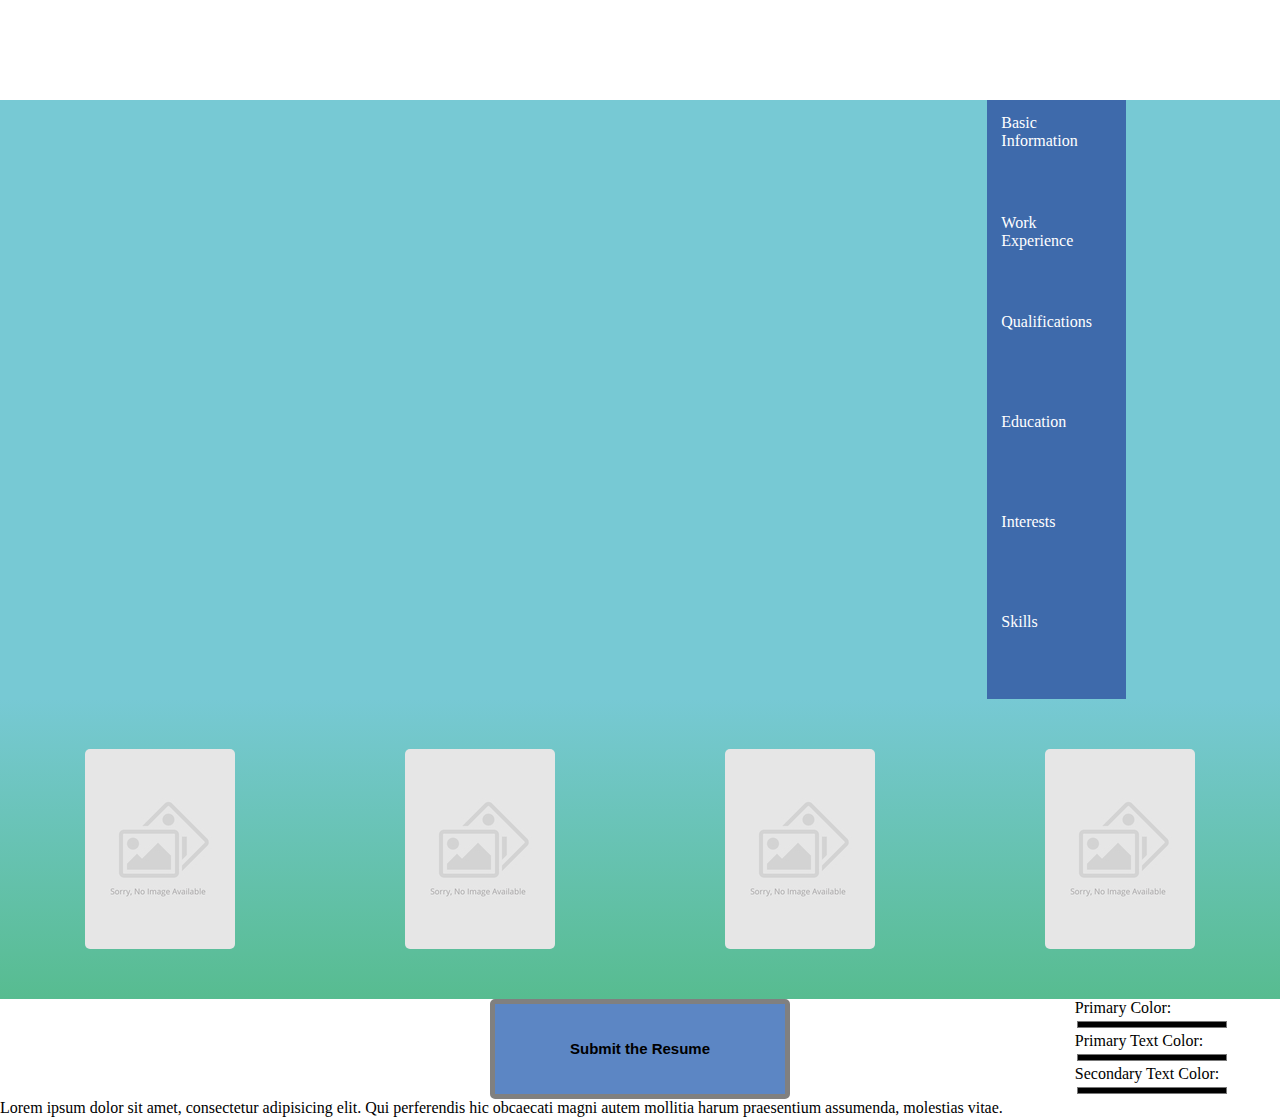
==== index.html @ ecc319e6 "first commmit" ====
<html>

<head>
    <meta charset="utf-8">
    <title> CV | Generator</title>
    <link rel="stylesheet" href="styles/index.css">
    <body>
        <div class="container grid">
            <header class="grid">
                lorem40
            </header>
            
            <div class="templates grid" id="templates">
               <form  id="tembplateForm" class="grid">
                <div>
                    <input id="cv1" type="radio" value="1" name="cv">
                    <label class="template" for="cv1"></label>
                </div>
                <div>
                    <input id="cv2" type="radio" value="2" name="cv">
                    <label class="template" for="cv2"></label>
                </div>
                <div>
                    <input id="cv3" type="radio" value="3" name="cv">
                    <label class="template" for="cv3"></label>
                </div>
                <div>
                    <input id="cv4" type="radio" value="4" name="cv">
                    <label class="template" for="cv4"></label>
                </div>
                </form>
            </div>
            
            <span id="basic-form" class="grid">
                
            
            <nav >
                <ul id="buttons" class="grid">
                    <li onclick="show('basic')" id="basicButton"><a>Basic Information</a></li>
                    <li onclick="show('work')" id="workButton">Work Experience</li>
                    <li onclick="show('qualifications')" id="qualificationsButton">Qualifications </li>
                    <li onclick="show('education')" id="educationButton">Education</li>
                    <li onclick="show('interests')" id="interestsButton">Interests</li>
                    <li onclick="show('skills')" id="skillsButton">Skills</li>
                </ul>
            </nav>
            
            <main id="main">
               <form id="mainForm" class="grid">
           
                      
                  
                   <div id="basic"  class=" inputs" >
                             <span>
                       <input class="value" type="text" id="fullName" name="fullName"  placeholder="Full name">
                       <input class="value" type="email" id="email" name="email"  placeholder="E-mail">
                       <input class="value" type="text"  id="phone" name="phone" placeholder="Phone number">
                       
                       </span>
                       <span>
                        <input class="value" type="text"  id="website" name="website" placeholder="Websites">
                        <input class="value" type="text"  id="address" name="address" placeholder="Address">
                       </span>
                   </div>
                   <div id="work" class=" grid inputs" >
                    <span class="job">
                        
                  
                     <span class="multi grid">
                         
                     
                      <span>
                       <input class="value" type="text" id="jobTitle" name="title" placeholder="Job title">
                       <input class="value" type="text" id="jobCompany" name="company" placeholder="Company name">
                       <input class="value" type="text" id="jobStartDate" name="startDate" placeholder="Start date">
                       <input class="value" type="text" id="jobEndDate" name="endDate" placeholder="End date">
                       </span>
                       <textarea class="value" name="info" id="workInfo" cols="30" rows="10" placeholder="Other Information"></textarea>
                       
                       
                       </span>
                         <a  style="cursor:pointer" onclick="addField('job')"> Add New Field </a>
                           <a style="cursor:pointer" onclick="removeField(this)" > Remove Feild</a>
                           </span>
                   </div>
                   
                   <div id="qualifications" class=" inputs">
                       <textarea class="value" name="info" id="qualificationsInfo" cols="30" rows="10" placeholder="Other Information"></textarea>
                       <span></span>
                   </div>
                   
                   <div id="education" class=" inputs">
                    <span  class="edu">
                        
                    
                     <span class="grid multi">
                      <span>
                       <input class="value" type="text" name="course" placeholder="Course name">
                       <input class="value" type="text"  name="inistitution" placeholder="Inistitution ">
                       <input class="value" type="text" name="startDate" placeholder="Start date">
                       <input class="value" type="text"  name="endDate" placeholder="End date">
                       </span>
                       <textarea class="value" name="info"  cols="20" rows="10" placeholder="Other Information"></textarea>
                       </span>
                       <a  style="cursor:pointer" onclick="addField('edu')"> Add New Field </a>
                        <a style="cursor:pointer" onclick="removeField(this)" > Remove Feild</a>
                       </span>
                   </div>
                   <div id="interests" class=" inputs">
                       <textarea class="value" name="info" id="interestsInfo" cols="30" rows="10" placeholder="Add your interests"></textarea>
                       <span></span>
                   </div>
                   <div id="skills" class=" inputs">
                       <textarea class="value" name="info" id="skillsInfo" cols="30" rows="10" placeholder="Add your skills"></textarea> 
                       <span></span>
                   </div>
                   </form>
                </main>
                </span>

                
                   <div id="submitButtonSection" class="grid">
                   <div>
                       
                   </div>
                   <div>
                       <button class="submitButton" type="submit" onclick="submit()">Submit the Resume</button>
                   </div>
                   <div class="colorPickers">
                     <span>
                          <label for="primeColor">Primary Color:</label> <br>
                       <input id="primeColor" type="color" class="color">
                     </span>
                     <span>
                         <label for="primeTextColor"> Primary Text Color:</label> <br>
                       <input type="color" id="primeTextColor" class="color">
                     </span>
                    <span>
                          <label for="secondTextColor"> Secondary Text Color:</label> <br>
                       <input type="color" id="secondTextColor" class="color">
                     </span>
                     
                       
                      
                   </div>
                   </div>    
            <footer>
                Lorem ipsum dolor sit amet, consectetur adipisicing elit. Qui perferendis hic obcaecati magni autem mollitia harum praesentium assumenda, molestias vitae.
            </footer>
        </div>

    <script id="message-template" type="text/template">
    
        </script>
        <script src="scripts/index.js"></script>
    </body>
</head>

</html>
---- styles/index.css ----
body{
    padding: 0;
    margin: 0;
}
.button-active{
    background-color:#a5a5a5;
    color:black;
}
.grid{
    display:grid;
}
/* the grid system */
.container{
    grid-template-columns:   1fr;

    grid-template-rows: 100px auto 300px auto auto;
    grid-template-areas:
        "header header"
        
        " basic-form basic-form"
        "templates templates"
        "submit submit"
        "footer footer"
}
header{
    grid-area: header;
    
    background-color: white;
    color:white;
}
#basic-form{
    grid-template-columns: 6fr 1fr;
    grid-area: basic-form;
      grid-template-rows: 1fr;
    grid-template-areas: 
        "main nav";
    
    
    padding :0 12%;
    background-color: #77c9d4;
}
/* templates======== */
.templates{
    align-self: stretch;
    grid-area: templates;

    background: #77c9d4;
    background: -webkit-linear-gradient(#77c9d4, #57bc90);
    background: -o-linear-gradient(#77c9d4, #57bc90);
    background: -moz-linear-gradient(#77c9d4, #57bc90);
    background: linear-gradient(#77c9d4, #57bc90);
}
#tembplateForm{
    grid-template-columns: 1fr 1fr 1fr 1fr;
    grid-template-rows:1fr;
    align-items: center;
    justify-items:center;
    margin:0;
}
#tembplateForm > div {
/*
    display:grid;
    grid-template-columns:1fr;
    grid-template-rows:1fr;
    align-self: center;
    justify-self: center;
*/
}
input[type="radio"]{
    display: none;

}
input[type="radio"]+ label {
    align-self: center;
    background-image:url(../img/placeholder.jpg);
    width: 150px;
    height: 200px;
    display:block;
    padding: 0 0 0 0px;
    cursor:pointer;
    border-radius: 5px;
    
}
input[type="radio"]+ label:hover ,input[type="radio"]:checked + label{
    border: 5px solid #0050b2;
    box-sizing: border-box;
}

/* form nav ===========*/
nav{
    grid-area: nav;
       background-color: #3E6AAB;
}

/* footer============ */
footer{
    grid-area: footer;
}

/* form inputs =========== */

main{
    align-self: stretch;
    grid-area: main;
}
/*
main  div{
    display: none;
}
*/

#mainForm{
    margin :0;
}
main .inputs{
    display: none;
}
.multi{
    grid-template-columns:1fr 1fr;
    
}

main input , textarea{
    padding: 10px;
    border-radius: 5px;
    border: white solid 2px;
    margin: 20px;
}

textarea{
    overflow: hidden;
    resize: none;
}


/*sidebar section */
nav ul{
 
    color:white;
    grid-template-columns: 1fr;
    grid-template-rows: repeat(6 ,1fr);
    padding: 0;
    margin: 0;
}
nav ul li{
    cursor: pointer;
    list-style: none;
    padding: 10%;
    width:100px;
    height: 72px;
    align-self: center;
}
nav ul li:hover{
    background-color: rgba( 168, 168, 168, 0.26 );
    color:black;
        
}




/*------------------------------*/

#submitButtonSection{
    grid-area: submit;
    grid-template-columns: 1fr 3fr 1fr;
    
    align-items: center;
    justify-items: center;
    
}

.submitButton{
    width:300px;
    height:100px;
    border: 5px solid grey;
    background-color:#5C86C4;
    font-size: 15px;
    font-weight: bold;
    border-radius:5px;
}
.colorPickers{
    grid-template-columns:1fr;
    grid-template-rows:1fr 1fr 1fr;
    justify-items:start;
}
input[type="color"]{
/*    display:none;*/
    width:100%;
    height:15px;
    border:none;
    border-width: 0;
    border-radius:5px;
    padding: 0px;
    background-color:transparent;
    
}
 input[type="color"] + label  {
/*display:none;*/
}
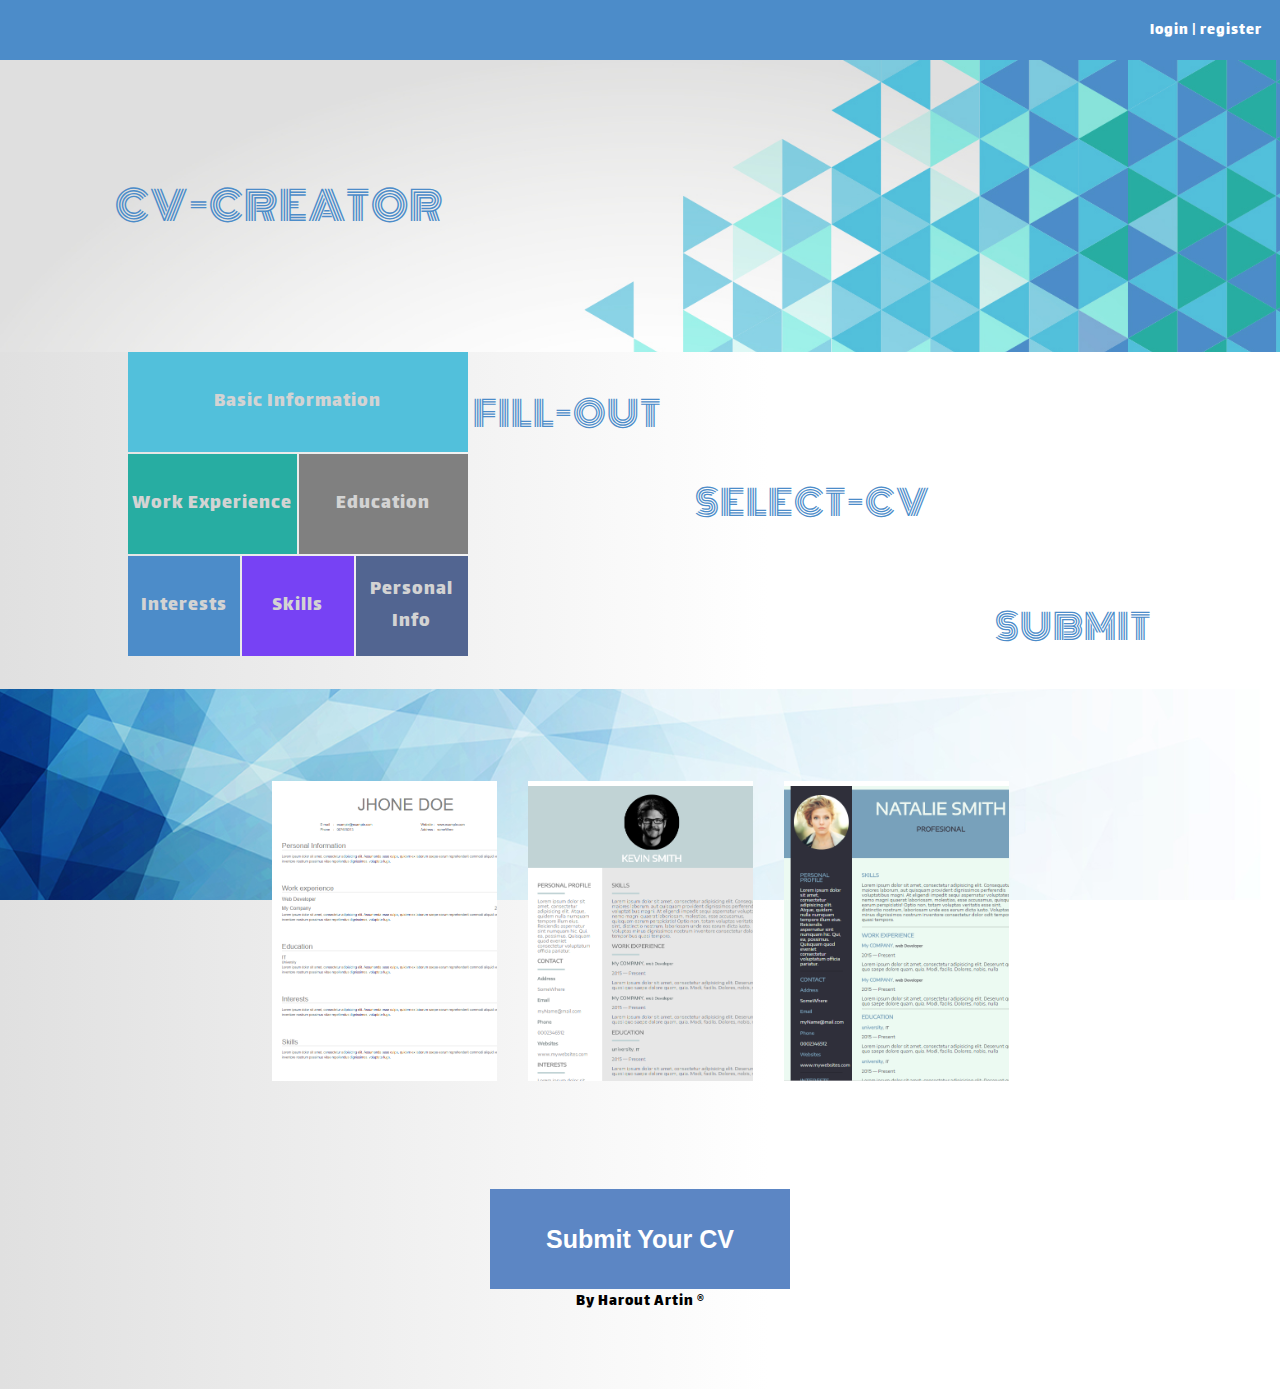
==== commit b180e2af: "mostly done" ====
--- a/index.html
+++ b/index.html
@@ -3,95 +3,141 @@
 <head>
     <meta charset="utf-8">
     <title> CV | Generator</title>
+    <link href="https://fonts.googleapis.com/css?family=Aclonica|Bungee+Inline|Monoton|Ramabhadra|Rammetto+One|Share|Audiowide|Lalezar" rel="stylesheet">
     <link rel="stylesheet" href="styles/index.css">
+
     <body>
-        <div class="container grid">
-            <header class="grid">
-                lorem40
+<div class="container">
+
+<!--header section===============================-->
+
+<header class="">
+<div class="log-reg">
+    <a href="">login</a> | <a href="">register</a>
+</div>
+<!--
+    <span class="button-logo hover">
+           <p>CV CREATOR</p>
+    </span>
+    <span class="button-home hover">
+              home
+    </span>
+    <span class="button-contact hover">
+        contact us
+    </span>
+    <span class="button-about hover">
+        about
+    </span>
+    <span class="button-login hover">
+        login
+    </span>
+    <span class="button-register hover">
+        register
+    </span>
+-->
+    
             </header>
-            
-            <div class="templates grid" id="templates">
-               <form  id="tembplateForm" class="grid">
-                <div>
-                    <input id="cv1" type="radio" value="1" name="cv">
-                    <label class="template" for="cv1"></label>
-                </div>
-                <div>
-                    <input id="cv2" type="radio" value="2" name="cv">
-                    <label class="template" for="cv2"></label>
-                </div>
-                <div>
-                    <input id="cv3" type="radio" value="3" name="cv">
-                    <label class="template" for="cv3"></label>
-                </div>
-                <div>
-                    <input id="cv4" type="radio" value="4" name="cv">
-                    <label class="template" for="cv4"></label>
-                </div>
-                </form>
-            </div>
-            
+<!--            background section==============-->
+            <div class="background">
+                CV-CREATOR
+                
+            </div>
+            
+<!--the basic form section===============================-->
             <span id="basic-form" class="grid">
-                
-            
+            <!--  side bittons section  ==================-->
             <nav >
                 <ul id="buttons" class="grid">
-                    <li onclick="show('basic')" id="basicButton"><a>Basic Information</a></li>
-                    <li onclick="show('work')" id="workButton">Work Experience</li>
-                    <li onclick="show('qualifications')" id="qualificationsButton">Qualifications </li>
-                    <li onclick="show('education')" id="educationButton">Education</li>
-                    <li onclick="show('interests')" id="interestsButton">Interests</li>
-                    <li onclick="show('skills')" id="skillsButton">Skills</li>
+                    <li onclick="show('basic')" id="basicButton" class="hover">Basic Information</li>
+                    
+                    <li onclick="show('work')" id="workButton" class="hover">Work Experience</li>
+                    
+                    <li onclick="show('education')" id="educationButton" class="hover">Education</li>
+                    
+                    <li onclick="show('interests')" id="interestsButton" class="hover">Interests</li>
+                    
+                    <li onclick="show('skills')" id="skillsButton" class="hover">Skills</li>
+                    
+                    <li onclick="show('personal')" id="personalButton" class="hover">Personal Info</li>
+                    
                 </ul>
             </nav>
             
+            
+<!--            inputs section-------------------==-->
             <main id="main">
+
                <form id="mainForm" class="grid">
            
-                      
-                  
-                   <div id="basic"  class=" inputs" >
-                             <span>
+    <div class="create hover">
+        <p class="c1">FILL-OUT</p>
+        <p class="c2">SELECT-CV</p>
+        <p class="c3"> SUBMIT</p>
+    </div>
+
+        <div id="basic"  class=" multi inputs" >
+                <span>
                        <input class="value" type="text" id="fullName" name="fullName"  placeholder="Full name">
                        <input class="value" type="email" id="email" name="email"  placeholder="E-mail">
                        <input class="value" type="text"  id="phone" name="phone" placeholder="Phone number">
                        
-                       </span>
-                       <span>
+                </span>
+                <span>
                         <input class="value" type="text"  id="website" name="website" placeholder="Websites">
                         <input class="value" type="text"  id="address" name="address" placeholder="Address">
-                       </span>
-                   </div>
-                   <div id="work" class=" grid inputs" >
-                    <span class="job">
-                        
+                        <div class=" ">
+                        <label for="image" class="   button hover file">
+                            choose your picture</label>
+                        <input onchange="upload(this)" id="image" type="file">
+                           
+                        </div>
+                </span>
+        </div>
+        <div id="work" class=" grid inputs">
+          <div class="subjob">
+                   <span onclick="addField('job',this)" class="add button hover">
+                       Add New Field
+                    </span>
+          </div>
+    
+            <span class="job">
+                           <span onclick="removeField(this)" class="close button hover">
+              Remove Feild
+            </span>
                   
                      <span class="multi grid">
                          
                      
+                     
                       <span>
+                      
                        <input class="value" type="text" id="jobTitle" name="title" placeholder="Job title">
                        <input class="value" type="text" id="jobCompany" name="company" placeholder="Company name">
                        <input class="value" type="text" id="jobStartDate" name="startDate" placeholder="Start date">
                        <input class="value" type="text" id="jobEndDate" name="endDate" placeholder="End date">
                        </span>
-                       <textarea class="value" name="info" id="workInfo" cols="30" rows="10" placeholder="Other Information"></textarea>
-                       
-                       
-                       </span>
-                         <a  style="cursor:pointer" onclick="addField('job')"> Add New Field </a>
-                           <a style="cursor:pointer" onclick="removeField(this)" > Remove Feild</a>
-                           </span>
-                   </div>
-                   
-                   <div id="qualifications" class=" inputs">
-                       <textarea class="value" name="info" id="qualificationsInfo" cols="30" rows="10" placeholder="Other Information"></textarea>
-                       <span></span>
-                   </div>
-                   
-                   <div id="education" class=" inputs">
-                    <span  class="edu">
-                        
+            <textarea class="value" name="info" placeholder="Other Information"></textarea>
+
+
+            </span>
+            
+            
+           
+
+            </span>
+        </div>
+
+        <div id="qualifications" class=" inputs">
+            <textarea class="value" name="info" id="qualificationsInfo" cols="30" rows="10" placeholder="Other Information"></textarea>
+            <span></span>
+        </div>
+
+        <div id="education" class=" inputs">
+           <div class="subedu">
+               <span  onclick="addField('edu')" class="add button hover "> Add New Field </span>
+           </div>
+            <span class="edu">
+                <span onclick="removeField(this)" class="close button hover"> Remove Feild</span>
                     
                      <span class="grid multi">
                       <span>
@@ -100,60 +146,95 @@
                        <input class="value" type="text" name="startDate" placeholder="Start date">
                        <input class="value" type="text"  name="endDate" placeholder="End date">
                        </span>
-                       <textarea class="value" name="info"  cols="20" rows="10" placeholder="Other Information"></textarea>
-                       </span>
-                       <a  style="cursor:pointer" onclick="addField('edu')"> Add New Field </a>
-                        <a style="cursor:pointer" onclick="removeField(this)" > Remove Feild</a>
-                       </span>
-                   </div>
-                   <div id="interests" class=" inputs">
-                       <textarea class="value" name="info" id="interestsInfo" cols="30" rows="10" placeholder="Add your interests"></textarea>
-                       <span></span>
-                   </div>
-                   <div id="skills" class=" inputs">
-                       <textarea class="value" name="info" id="skillsInfo" cols="30" rows="10" placeholder="Add your skills"></textarea> 
-                       <span></span>
-                   </div>
-                   </form>
-                </main>
-                </span>
-
+            <textarea class="value" name="info" placeholder="Other Information"></textarea>
+            </span>
+            
+            
+            </span>
+        </div>
+        <div id="interests" class=" inputs">
+            <textarea class="value" name="info" id="interestsInfo" cols="30" rows="10" placeholder="Add your interests"></textarea>
+            <span></span>
+        </div>
+        <div id="skills" class=" inputs">
+            <textarea class="value" name="info" id="skillsInfo" cols="30" rows="10" placeholder="Add your skills"></textarea>
+            <span></span>
+        </div>
+            <div id="personal" class=" inputs">
+            <textarea class="value" name="info" id="skillsInfo" cols="30" rows="10" placeholder="Add your personal information"></textarea>
+            <span></span>
+        </div>
+        </form>
+        </main>
+        </span>
+
+
+        
+         <div class="templates grid" id="templates">
+               <!--        templates section====================-->
+                <form id="tembplateForm" class="grid">
+                    <div>
+                        <input id="cv1" type="radio" value="1" name="cv">
+                        <label class="template cv1" for="cv1"></label>
+                    </div>
+                    <div>
+                        <input id="cv2" type="radio" value="2" name="cv">
+                        <label class="template cv2" for="cv2"></label>
+                    </div>
+                    <div>
+                        <input id="cv3" type="radio" value="3" name="cv">
+                        <label class="template cv3" for="cv3"></label>
+                    </div>
+
+                </form>
                 
-                   <div id="submitButtonSection" class="grid">
-                   <div>
-                       
-                   </div>
-                   <div>
-                       <button class="submitButton" type="submit" onclick="submit()">Submit the Resume</button>
-                   </div>
-                   <div class="colorPickers">
-                     <span>
+                 <span class="footer">
+                      <button class="submitButton hover button" type="submit" onclick="submit()">Submit Your CV</button>
+                 </span>
+                         <footer>
+By Harout Artin  &#174;
+        </footer>
+                 
+            </div>
+
+<!--
+        <div id="submitButtonSection" class="grid">
+            <div>
+
+            </div>
+
+            <div class="colorPickers">
+                <span>
                           <label for="primeColor">Primary Color:</label> <br>
                        <input id="primeColor" type="color" class="color">
                      </span>
-                     <span>
+                <span>
                          <label for="primeTextColor"> Primary Text Color:</label> <br>
                        <input type="color" id="primeTextColor" class="color">
                      </span>
-                    <span>
+                <span>
                           <label for="secondTextColor"> Secondary Text Color:</label> <br>
                        <input type="color" id="secondTextColor" class="color">
                      </span>
-                     
-                       
-                      
-                   </div>
-                   </div>    
-            <footer>
-                Lorem ipsum dolor sit amet, consectetur adipisicing elit. Qui perferendis hic obcaecati magni autem mollitia harum praesentium assumenda, molestias vitae.
-            </footer>
-        </div>
-
-    <script id="message-template" type="text/template">
-    
+
+
+
+            </div>
+        </div>
+-->
+        
+<!--
+        <footer>
+By Harout Artin  &#174;
+        </footer>
+-->
+        </div>
+
+        <script id="message-template" type="text/template">
+
         </script>
         <script src="scripts/index.js"></script>
     </body>
 </head>
 
-</html>+</html>
--- a/styles/index.css
+++ b/styles/index.css
@@ -1,191 +1,386 @@
-body{
+* {
+    box-sizing: border-box;
+    -o-box-sizing: border-box;
+    -webkit-box-sizing: border-box;
+    -moz-box-sizing: border-box;
+}
+
+body {
     padding: 0;
     margin: 0;
-}
-.button-active{
-    background-color:#a5a5a5;
-    color:black;
-}
-.grid{
-    display:grid;
-}
+    /*font-family: 'Monoton', cursive;*/
+    /*font-family: 'Aclonica', sans-serif;*/
+    /*font-family: 'Bungee Inline', cursive;*/
+    /*font-family: 'Rammetto One', cursive;*/
+    /*font-family: 'Ramabhadra', sans-serif;*/
+    /*  font-family: 'Share', cursive;*/
+    font-family: 'Lalezar', cursive;
+    letter-spacing: 1px;
+}
+
+a {
+    text-decoration: none;
+    color: white;
+}
+
+.grid {
+    display: grid;
+}
+
+.button-active {
+    filter: brightness(80%) !important;
+}
+
+.hover:hover {
+    filter: brightness(120%);
+    -webkit-transition: filter 0.5s;
+    /* Safari */
+    -o-transition: filter 0.5s;
+    -moz-transition: filter 0.5s;
+    transition: filter 0.5s
+}
+
 /* the grid system */
-.container{
-    grid-template-columns:   1fr;
-
-    grid-template-rows: 100px auto 300px auto auto;
-    grid-template-areas:
-        "header header"
-        
-        " basic-form basic-form"
-        "templates templates"
-        "submit submit"
-        "footer footer"
-}
-header{
+
+.container {
+    grid-template-columns: 1fr;
+
+    grid-template-areas: "header header" "background background" " basic-form basic-form" "templates templates";
+    background: #E0E0E0;
+    background: -webkit-linear-gradient(90deg, #E0E0E0, white);
+    background: -o-linear-gradient(90deg, #E0E0E0, white);
+    background: linear-gradient(90deg, #E0E0E0, white 60%);
+
+}
+
+header {
+    height: 60px;
     grid-area: header;
+    background-color: #4C8CC9;
+}
+
+.log-reg {
+    margin: 18px;
+    color: white;
+    float: right;
+}
+
+/*
+.button-logo{
+    grid-column: 1/5;
+    grid-row: 1/5;
+    background-color: grey;
+}
+.button-home{
+    grid-column: 5/7;
+    grid-row: 1/3;
+    background-color: grey;
+}
+.button-contact{
+    grid-column: 5/7;
+    grid-row:3/4;
+        background-color: grey;
+}
+.button-about{
+    grid-column: 5/7;
+    grid-row:4/5;
+    background-color: grey;
+}
+.button-login{
+    grid-column: 7/10;
+    grid-row:1/3;
+    background-color: grey;
+}
+.button-register{
+    grid-column: 13/15;
+    grid-row:1/3;
+    background-color: grey;
+}
+*/
+
+.background {
+    grid-area: background;
+    background-image: url(../img/blue.jpg);
+    background-repeat: no-repeat;
+    background-size: cover;
+    /*    height: 20%;*/
+    color: #4C8CC9;
+    padding: 9%;
+    font-family: 'Monoton', cursive;
+    font-size: 40px;
+}
+
+
+
+/*form sections=====================*/
+
+#basic-form {
+    grid-area: basic-form;
+    grid-template-columns: 4fr 8fr;
+    grid-gap: 5px;
+    padding: 0 10%;
+    min-height: 300px;
+}
+
+#mainForm {
+    margin: 0;
+}
+
+main .inputs {
+    display: none;
+}
+
+.multi {
+    grid-template-columns: 1fr 1fr;
+    grid-template-rows:1fr 1fr;
+
+}
+
+main input,
+textarea{
+    padding: 10px;
+    border: none;
+    margin: 20px;
+    border-left: 2px solid #4C8CC9;
+    background-color: #E2E2E2
+}
+input[type="file"]{
+    display:none;
+}
+
+textarea {
+    min-width: 200px;
+    overflow: hidden;
+    resize: vertical;
+}
+.file{
+    display: inline-block;
+    margin: 20px;
+    text-align: center;
+    width:191px;
+    height:35px;
+    padding:7px!important;
     
-    background-color: white;
-    color:white;
-}
-#basic-form{
-    grid-template-columns: 6fr 1fr;
-    grid-area: basic-form;
-      grid-template-rows: 1fr;
-    grid-template-areas: 
-        "main nav";
-    
-    
-    padding :0 12%;
-    background-color: #77c9d4;
-}
-/* templates======== */
-.templates{
-    align-self: stretch;
-    grid-area: templates;
-
-    background: #77c9d4;
-    background: -webkit-linear-gradient(#77c9d4, #57bc90);
-    background: -o-linear-gradient(#77c9d4, #57bc90);
-    background: -moz-linear-gradient(#77c9d4, #57bc90);
-    background: linear-gradient(#77c9d4, #57bc90);
-}
-#tembplateForm{
-    grid-template-columns: 1fr 1fr 1fr 1fr;
-    grid-template-rows:1fr;
-    align-items: center;
-    justify-items:center;
-    margin:0;
-}
-#tembplateForm > div {
-/*
-    display:grid;
-    grid-template-columns:1fr;
-    grid-template-rows:1fr;
-    align-self: center;
-    justify-self: center;
-*/
-}
-input[type="radio"]{
-    display: none;
-
-}
-input[type="radio"]+ label {
-    align-self: center;
-    background-image:url(../img/placeholder.jpg);
-    width: 150px;
-    height: 200px;
-    display:block;
-    padding: 0 0 0 0px;
-    cursor:pointer;
-    border-radius: 5px;
-    
-}
-input[type="radio"]+ label:hover ,input[type="radio"]:checked + label{
-    border: 5px solid #0050b2;
-    box-sizing: border-box;
-}
-
-/* form nav ===========*/
-nav{
-    grid-area: nav;
-       background-color: #3E6AAB;
-}
-
-/* footer============ */
-footer{
-    grid-area: footer;
-}
-
-/* form inputs =========== */
-
-main{
-    align-self: stretch;
-    grid-area: main;
-}
-/*
-main  div{
-    display: none;
-}
-*/
-
-#mainForm{
-    margin :0;
-}
-main .inputs{
-    display: none;
-}
-.multi{
-    grid-template-columns:1fr 1fr;
-    
-}
-
-main input , textarea{
-    padding: 10px;
-    border-radius: 5px;
-    border: white solid 2px;
-    margin: 20px;
-}
-
-textarea{
-    overflow: hidden;
-    resize: none;
-}
-
-
-/*sidebar section */
-nav ul{
- 
-    color:white;
-    grid-template-columns: 1fr;
-    grid-template-rows: repeat(6 ,1fr);
+}
+.button {
+    cursor: pointer;
+    color: white;
+    background-color: #4C8CC9;
+    padding: 3px;
+}
+
+.close {
+    border: solid #4C8CC9;
+    margin-left: 20px;
+
+}
+
+.add {
+    border: solid #4C8CC9;
+    float: right;
+    margin-top: 10px;
+
+}
+
+/* buttons sidebar section  */
+
+nav {
+    position: relative;
+}
+
+nav ul {
+    color: black;
+    grid-gap: 2px;
+    grid-template-columns: repeat(6, 1fr);
+    grid-template-rows: repeat(6, 1fr);
     padding: 0;
     margin: 0;
-}
-nav ul li{
+    position: relative;
+}
+
+nav li {
+    display: grid;
+    align-items: center;
+    list-style: none;
     cursor: pointer;
-    list-style: none;
-    padding: 10%;
-    width:100px;
-    height: 72px;
+    min-height: 100px;
+    text-align: center;
+    font-size: 20px;
+    color: lightgray;
+}
+
+#basicButton {
+    background-color: #52C0DB;
+    grid-column: 1/7;
+    grid-row: 1/3;
+}
+
+#workButton {
+    background-color: #27ADA2;
+    color: lightgray;
+    grid-column: 1/4;
+    grid-row: 3/5;
+}
+
+#educationButton {
+    background-color: grey;
+    color: lightgray;
+    grid-column: 4/7;
+    grid-row: 3/5;
+}
+
+#interestsButton {
+    background-color: #4C8CC9;
+    color: lightgray;
+    grid-column: 1/3;
+    grid-row: 5/7;
+}
+
+#skillsButton {
+       background-color: #7742f4;
+   
+    grid-column: 3/5;
+    grid-row: 5/7;
+}
+#personalButton{
+     background-color: #526591;
+ 
+    grid-column: 5/7;
+    grid-row: 5/7;
+}
+
+.create {
+    width: 100%;
+    min-height: 310px;
+    /*    background-color: #242021;*/
+    color: #4C8CC9;
+    font-family: 'Monoton', cursive;
+    font-size: 35px;
+    /*    display: none;*/
+}
+
+/*
+.create .c1 {
+    float: left;
+}
+*/
+
+.create .c2 {
+    text-align: center;
+}
+
+.create .c3 {
+    float: right;
+}
+
+
+
+/* templates======== */
+
+.templates {
+    grid-area: templates;
+    align-self: stretch;
+    grid-template-rows: 5fr 1fr;
+    background-image: url(../img/temp.jpg);
+    background-size: cover;
+    background-attachment: fixed;
+    padding: 0;
+}
+
+#tembplateForm {
+    padding: 0 20%;
+    grid-template-columns: 1fr 1fr 1fr;
+    grid-template-rows: 1fr;
+    align-items: center;
+    justify-items: center;
+    /*    margin:0;*/
+}
+
+input[type="radio"] {
+    display: none;
+
+}
+
+input[type="radio"] + label {
     align-self: center;
-}
-nav ul li:hover{
-    background-color: rgba( 168, 168, 168, 0.26 );
-    color:black;
-        
-}
-
-
-
+    width: 225px;
+    height: 300px;
+    display: block;
+    padding: 0 0 0 0px;
+    cursor: pointer;
+    border-top: 5px solid white;
+    /*    border-radius: 5px;*/
+}
+
+input[type="radio"] + label:hover,
+input[type="radio"]:checked + label {
+    border-color: #4C8CC9;
+    box-sizing: border-box;
+    filter: brightness(80%);
+    -webkit-transition: filter 0.5s;
+    /* Safari */
+    -o-transition: filter 0.5s;
+    -moz-transition: filter 0.5s;
+    transition: filter 0.5s
+}
+.cv1{
+    background-image: url(../img/template1.png);
+    background-repeat: no-repeat;
+    background-size: cover;
+}
+.cv2{
+    background-image: url(../img/template2.png);
+    background-repeat: no-repeat;
+    background-size: cover;
+}
+.cv3{
+    background-image: url(../img/template3.png);
+        background-repeat: no-repeat;
+    background-size: cover;
+}
+
+
+/*----------------------------*/
+
+/* form nav ===========*/
+
+/* form inputs =========== */
 
 /*------------------------------*/
 
+/*
 #submitButtonSection{
     grid-area: submit;
     grid-template-columns: 1fr 3fr 1fr;
-    
     align-items: center;
     justify-items: center;
     
 }
-
-.submitButton{
-    width:300px;
-    height:100px;
-    border: 5px solid grey;
-    background-color:#5C86C4;
+*/
+
+.submitButton {
+    width: 300px;
+    height: 100px;
+    border: none;
+    background-color: #5C86C4;
     font-size: 15px;
     font-weight: bold;
-    border-radius:5px;
-}
+    font-size: 25px;
+}
+
+.footer {
+    align-self: center;
+    justify-self: center;
+}
+
+/*
+
 .colorPickers{
     grid-template-columns:1fr;
     grid-template-rows:1fr 1fr 1fr;
     justify-items:start;
 }
 input[type="color"]{
-/*    display:none;*/
     width:100%;
     height:15px;
     border:none;
@@ -196,5 +391,17 @@
     
 }
  input[type="color"] + label  {
-/*display:none;*/
-}
+}
+
+*/
+
+/* footer============ */
+
+footer {
+
+    height: 100px;
+    background-color: ;
+    text-align: center;
+}
+
+@media only screen and (max-width: 320px) {}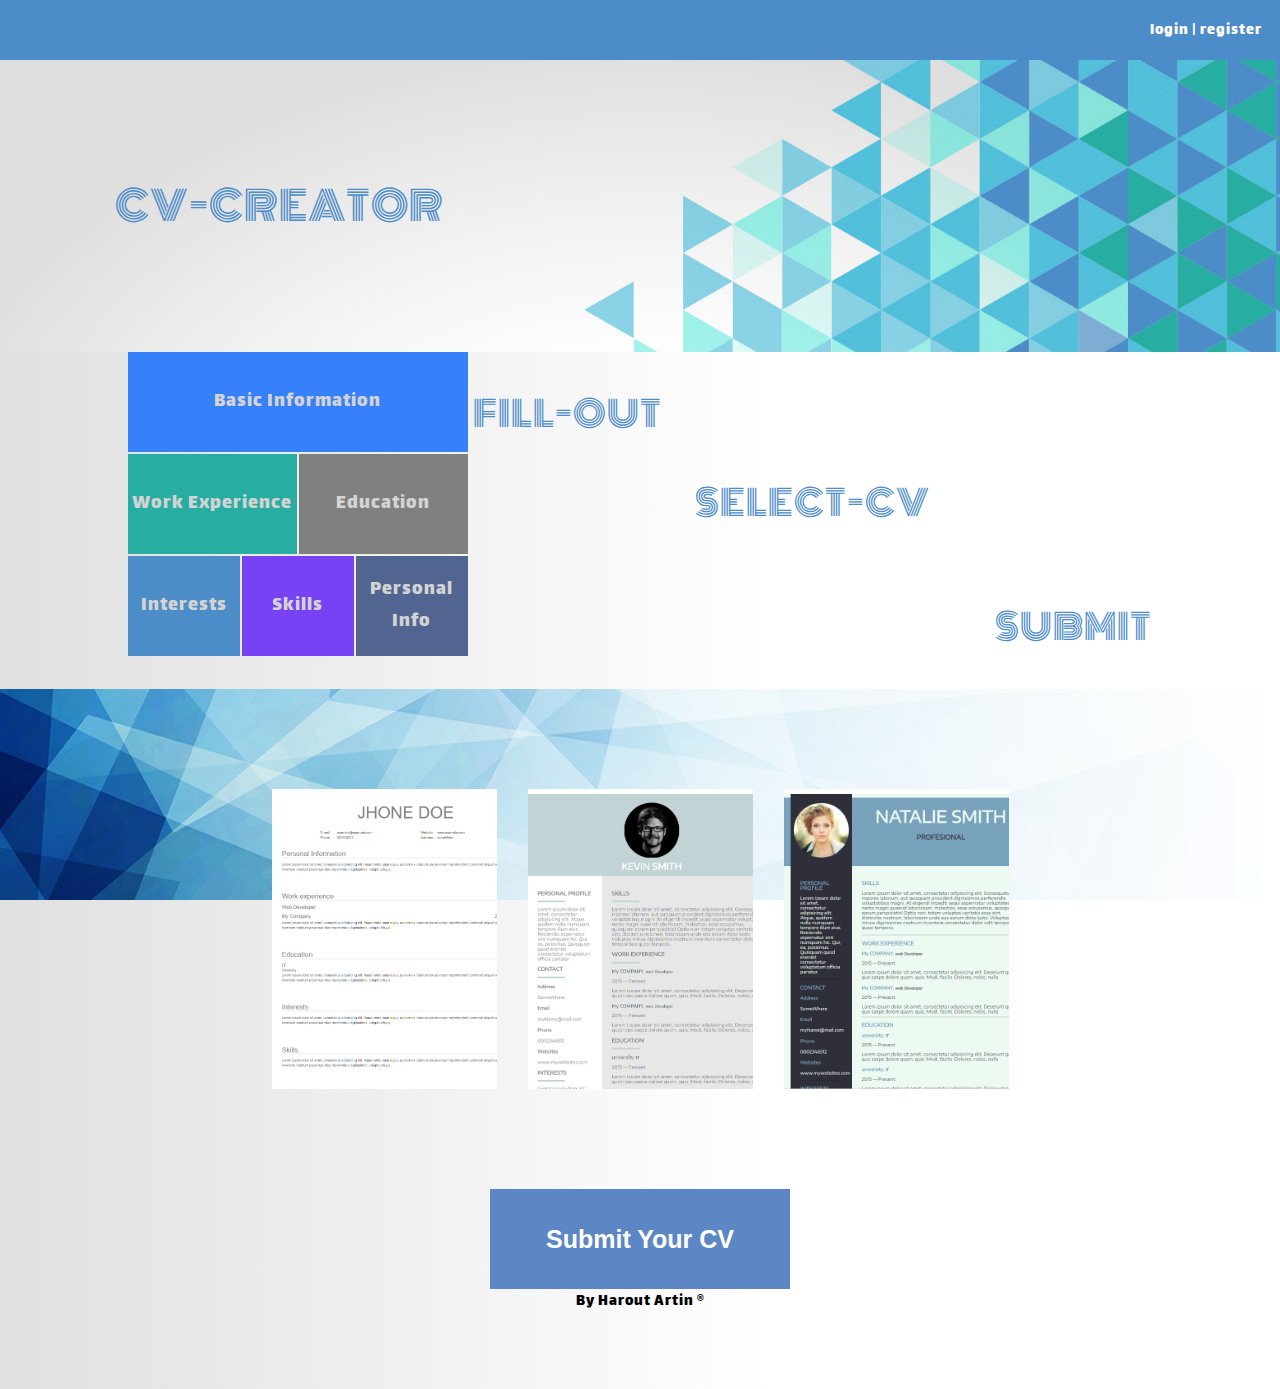
==== commit 57399982: "final touches" ====
--- a/index.html
+++ b/index.html
@@ -1,9 +1,10 @@
+<!DOCTYPE html>
 <html>
 
 <head>
     <meta charset="utf-8">
     <title> CV | Generator</title>
-    <link href="https://fonts.googleapis.com/css?family=Aclonica|Bungee+Inline|Monoton|Ramabhadra|Rammetto+One|Share|Audiowide|Lalezar" rel="stylesheet">
+    <link href="https://fonts.googleapis.com/css?family=Monoton|Lalezar" rel="stylesheet">
     <link rel="stylesheet" href="styles/index.css">
 
     <body>
--- a/styles/index.css
+++ b/styles/index.css
@@ -8,12 +8,6 @@
 body {
     padding: 0;
     margin: 0;
-    /*font-family: 'Monoton', cursive;*/
-    /*font-family: 'Aclonica', sans-serif;*/
-    /*font-family: 'Bungee Inline', cursive;*/
-    /*font-family: 'Rammetto One', cursive;*/
-    /*font-family: 'Ramabhadra', sans-serif;*/
-    /*  font-family: 'Share', cursive;*/
     font-family: 'Lalezar', cursive;
     letter-spacing: 1px;
 }
@@ -28,7 +22,7 @@
 }
 
 .button-active {
-    filter: brightness(80%) !important;
+    filter: brightness(70%) !important;
 }
 
 .hover:hover {
@@ -44,60 +38,22 @@
 
 .container {
     grid-template-columns: 1fr;
-
     grid-template-areas: "header header" "background background" " basic-form basic-form" "templates templates";
     background: #E0E0E0;
     background: -webkit-linear-gradient(90deg, #E0E0E0, white);
     background: -o-linear-gradient(90deg, #E0E0E0, white);
     background: linear-gradient(90deg, #E0E0E0, white 60%);
-
-}
-
+}
 header {
     height: 60px;
     grid-area: header;
     background-color: #4C8CC9;
 }
-
 .log-reg {
     margin: 18px;
     color: white;
     float: right;
 }
-
-/*
-.button-logo{
-    grid-column: 1/5;
-    grid-row: 1/5;
-    background-color: grey;
-}
-.button-home{
-    grid-column: 5/7;
-    grid-row: 1/3;
-    background-color: grey;
-}
-.button-contact{
-    grid-column: 5/7;
-    grid-row:3/4;
-        background-color: grey;
-}
-.button-about{
-    grid-column: 5/7;
-    grid-row:4/5;
-    background-color: grey;
-}
-.button-login{
-    grid-column: 7/10;
-    grid-row:1/3;
-    background-color: grey;
-}
-.button-register{
-    grid-column: 13/15;
-    grid-row:1/3;
-    background-color: grey;
-}
-*/
-
 .background {
     grid-area: background;
     background-image: url(../img/blue.jpg);
@@ -132,8 +88,6 @@
 
 .multi {
     grid-template-columns: 1fr 1fr;
-    grid-template-rows:1fr 1fr;
-
 }
 
 main input,
@@ -210,7 +164,7 @@
 }
 
 #basicButton {
-    background-color: #52C0DB;
+    background-color: #3681f9;
     grid-column: 1/7;
     grid-row: 1/3;
 }
@@ -243,28 +197,17 @@
     grid-row: 5/7;
 }
 #personalButton{
-     background-color: #526591;
- 
+    background-color: #526591;
     grid-column: 5/7;
     grid-row: 5/7;
 }
-
 .create {
     width: 100%;
     min-height: 310px;
-    /*    background-color: #242021;*/
     color: #4C8CC9;
     font-family: 'Monoton', cursive;
     font-size: 35px;
-    /*    display: none;*/
-}
-
-/*
-.create .c1 {
-    float: left;
-}
-*/
-
+}
 .create .c2 {
     text-align: center;
 }
@@ -321,7 +264,7 @@
     /* Safari */
     -o-transition: filter 0.5s;
     -moz-transition: filter 0.5s;
-    transition: filter 0.5s
+    transition: filter border-color 0.5s;
 }
 .cv1{
     background-image: url(../img/template1.png);
@@ -347,16 +290,6 @@
 /* form inputs =========== */
 
 /*------------------------------*/
-
-/*
-#submitButtonSection{
-    grid-area: submit;
-    grid-template-columns: 1fr 3fr 1fr;
-    align-items: center;
-    justify-items: center;
-    
-}
-*/
 
 .submitButton {
     width: 300px;
